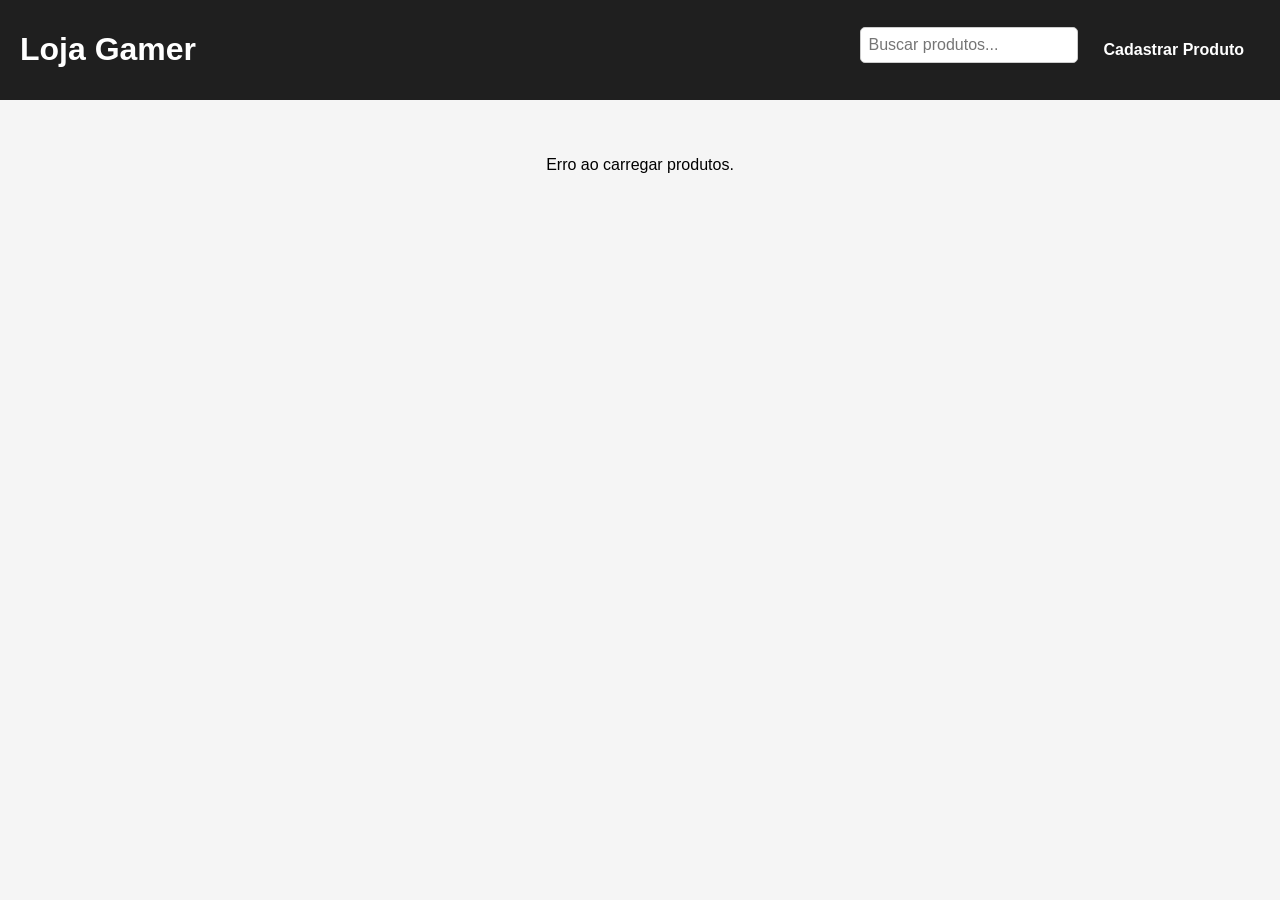
==== index.html @ 5c884a0d "filtro no campo de busca" ====
<!DOCTYPE html>
<html lang="pt-br">
<head>
    <meta charset="UTF-8">
    <meta name="viewport" content="width=device-width, initial-scale=1.0">
    <title>Loja Gamer</title>
    <link rel="stylesheet" href="style/style.css">
</head>
<body>
    <header style="display: flex; justify-content: space-between; align-items: center; padding: 10px 20px;">
        <h1>Loja Gamer</h1>
        <div style="display: flex; align-items: center; gap: 10px;">
            <input type="text" id="campo-busca" placeholder="Buscar produtos..." style="padding: 8px; border-radius: 5px; border: 1px solid #ccc;">
            <a href="cadastro.html" class="btn-cadastro">Cadastrar Produto</a>
        </div>
    </header>
    <main>
        <section class="produtos" id="lista-produtos">
            </section>
    </main>
    <script>
        //todos os produtos carregados inicialmente
        let todosProdutos = []; 

        // carrega os produtos do JSON Server
        async function carregarProdutos() {
            try {
                const resposta = await fetch('http://localhost:3000/produtos');
                todosProdutos = await resposta.json(); //armazenando todos os produtos
                exibirProdutos(todosProdutos);
            } catch (erro) {
                console.error('Erro ao carregar produtos:', erro);
                document.getElementById('lista-produtos').innerHTML = '<p>Erro ao carregar produtos.</p>';
            }
        }

        // exibir os produtos (filtrados ou não)
        function exibirProdutos(produtosParaExibir) {
            const container = document.getElementById('lista-produtos');
            container.innerHTML = ''; 

            if (produtosParaExibir.length === 0) {
                container.innerHTML = '<p>Nenhum produto encontrado.</p>';
                return;
            }

            produtosParaExibir.forEach(produto => {
                const card = document.createElement('div');
                card.className = 'produto-card';
                card.innerHTML = `
                    <img src="${produto.imagem}" alt="${produto.nome}">
                    <h2>${produto.nome}</h2>
                    <p>${produto.descricao}</p>
                    <p>Preço: R$ ${produto.preco.toFixed(2)}</p>
                    <a href="detalhe.html?id=${produto.id}" class="btn-detalhes">Ver Detalhes</a>
                    <a href="editar.html?id=${produto.id}" class="btn-editar">Editar</a>
                    <button class="btn-excluir" data-id="${produto.id}">Excluir</button>
                `;
                container.appendChild(card);

                // excluir
                const botaoExcluir = card.querySelector('.btn-excluir');
                botaoExcluir.addEventListener('click', async () => {
                    const confirmar = confirm(`Deseja realmente excluir o produto "${produto.nome}"?`);
                    if (!confirmar) return;

                    try {
                        const resposta = await fetch(`http://localhost:3000/produtos/${produto.id}`, {
                            method: 'DELETE'
                        });

                        if (!resposta.ok) throw new Error('Erro ao excluir produto');

                        carregarProdutos();
                    } catch (erro) {
                        alert('Erro ao excluir produto.');
                        console.error(erro);
                    }
                });
            });
        }

        //filtrar produtos
        function filtrarProdutos() {
            const termoBusca = document.getElementById('campo-busca').value.toLowerCase();
            const produtosFiltrados = todosProdutos.filter(produto =>
                produto.nome.toLowerCase().includes(termoBusca) ||
                produto.descricao.toLowerCase().includes(termoBusca)
            );
            exibirProdutos(produtosFiltrados);
        }

        // clique campo de busca
        document.getElementById('campo-busca').addEventListener('input', filtrarProdutos);

        //carrega os produtos quando a página é carregada
        carregarProdutos();
    </script>
</body>
</html>
---- style/style.css ----
body {
  font-family: Arial, sans-serif;
  margin: 0;
  padding: 0;
  background-color: #f5f5f5;
}

header {
  background-color: #1f1f1f;
  color: white;
  padding: 20px;
  text-align: center;
}

main {
  display: flex;
  flex-direction: column;
  align-items: center;
  padding: 20px;
}

main h1 {
  margin-bottom: 20px;
}

.btn-voltar {
  margin-top: 20px;
  background-color: #333;
  color: #fff;
  padding: 10px 20px;
  text-decoration: none;
  border-radius: 5px;
  display: inline-block;
}

nav ul {
  list-style: none;
  padding: 0;
  display: flex;
  justify-content: center;
  gap: 1rem;
}

nav a {
  color: white;
  text-decoration: none;
}

.produtos {
  display: flex;
    flex-wrap: wrap;
    justify-content: center; /* Centraliza horizontalmente */
    gap: 20px; /* Espaço entre os cards */
    padding: 20px;
}

/* Estilo dos cards de produtos */
.produto-card {
  border: 1px solid #ccc;
  border-radius: 10px;
  padding: 16px;
  width: 300px; /* Largura fixa */
  box-shadow: 0 2px 5px rgba(0, 0, 0, 0.1);
  text-align: center;
}

/* Imagens redimensionadas */
.produto-card img {
  max-width: 100%;
  max-height: 300px;
  width: auto;
  height: auto;
  object-fit: contain;
  margin-bottom: 12px;
}

footer {
  background-color: #242424;
  color: white;
  text-align: center;
  padding: 1rem;
}

.container {
  display: flex;
  flex-wrap: wrap;
  justify-content: center;
  gap: 20px;
}

.card {
  background: #1a1a1a;
  border-radius: 10px;
  padding: 20px;
  width: 200px;
}
form {
  width: 300px;
  margin: 20px auto;
  display: flex;
  flex-direction: column;
}

input, textarea, button {
  margin-bottom: 10px;
  padding: 8px;
  font-size: 16px;
}

.produto-detalhe-card {
  width: 300px;              /* Largura fixa */
  height: 450px;             /* Altura fixa */
  padding: 20px;
  border: 1px solid #ccc;
  border-radius: 8px;
  box-shadow: 0 4px 8px rgba(0,0,0,0.1);
  display: flex;
  flex-direction: column;
  align-items: center;
  justify-content: flex-start;
  text-align: center;
  background-color: #fff;
  margin: 0 auto;
}

.produto-detalhe-card img {
  max-width: 100%;
  height: 180px;
  object-fit: cover;
  border-radius: 6px;
  margin-bottom: 10px;
}

.produto-detalhe-card h2 {
  margin-top: 0;
  font-size: 24px;
  color: #333;
}

.produto-detalhe-card p {
  font-size: 16px;
  color: #555;
  margin: 8px 0;
}

/*Botão excluir*/

.btn-excluir {
    background-color: #e63946;
    color: white;
    border: none;
    padding: 8px 12px;
    margin-top: 10px;
    cursor: pointer;
    border-radius: 4px;
    font-weight: bold;
    transition: background-color 0.2s ease;
}

.btn-excluir:hover {
    background-color: black;
}

/*Botão cadastro*/
.btn-cadastro {
    color: white;
  padding: 10px 16px;
  text-decoration: none;
  border-radius: 5px;
  font-weight: bold;
  transition: background-color 0.3s ease;
}

.btn-cadastro:hover {
  background-color: rgb(81, 81, 81)
}
/*Botão editar*/
form label {
  display: block;
  margin-top: 15px;
  font-weight: bold;
}

form input,
form textarea {
  width: 100%;
  padding: 10px;
  margin-top: 5px;
  border-radius: 5px;
  border: 1px solid #ccc;
  box-sizing: border-box;
}

form button {
  margin-top: 20px;
  padding: 12px 20px;
  color: #000;
  border: none;
  border-radius: 5px;
  cursor: pointer;
  font-weight: bold;
}

form button:hover {
  background-color: rgb(81, 81, 81)
}

#mensagem p {
  margin-top: 20px;
  padding: 10px;
  background-color: #e7f9ed;
  border: 1px solid #b4e0c6;
  border-radius: 5px;
  color: #2e7d32;
  font-weight: bold;
  text-align: center;
}
.btn-voltar {
    color: white;
  padding: 10px 16px;
  text-decoration: none;
  border-radius: 5px;
  font-weight: bold;
  transition: background-color 0.3s;
}

.btn-voltar:hover {
  background-color: rgb(81, 81, 81)
}
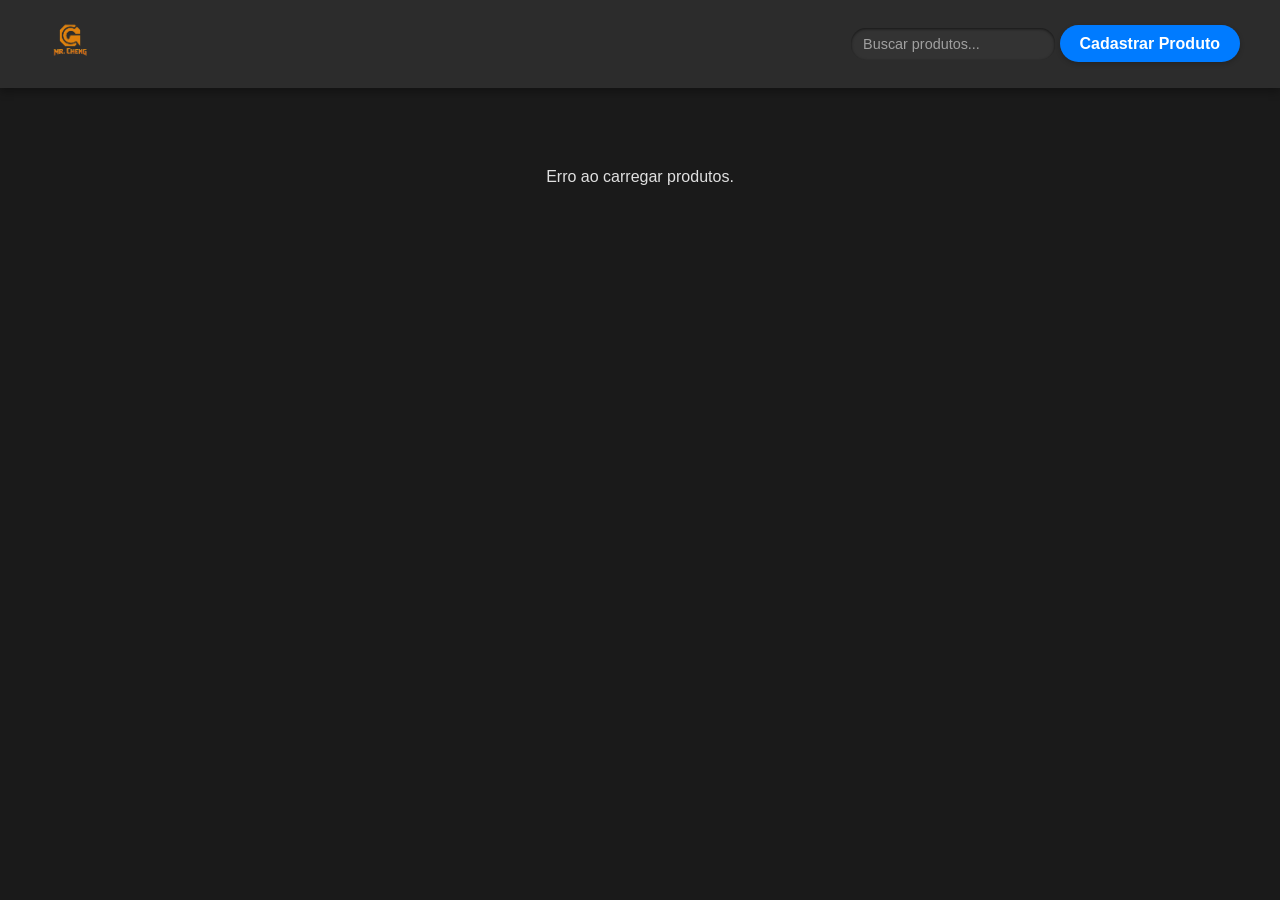
==== commit 0e18482a: "finaização da integração dos produtos e mudança de estilo" ====
--- a/index.html
+++ b/index.html
@@ -3,15 +3,23 @@
 <head>
     <meta charset="UTF-8">
     <meta name="viewport" content="width=device-width, initial-scale=1.0">
-    <title>Loja Gamer</title>
+    <link rel="shortcut icon" href="./img/icon.ico" type="image/x-icon">
+    <title>Mr. Cheng Store</title>
     <link rel="stylesheet" href="style/style.css">
 </head>
 <body>
-    <header style="display: flex; justify-content: space-between; align-items: center; padding: 10px 20px;">
-        <h1>Loja Gamer</h1>
-        <div style="display: flex; align-items: center; gap: 10px;">
-            <input type="text" id="campo-busca" placeholder="Buscar produtos..." style="padding: 8px; border-radius: 5px; border: 1px solid #ccc;">
-            <a href="cadastro.html" class="btn-cadastro">Cadastrar Produto</a>
+    <header>
+        <div class="header-content">
+            <a href="/" style="cursor: pointer;">
+                <img src="./img/logosite.png" alt="Logo Loja Gamer" id="logo-header">
+            </a>
+
+            <nav class="collapse-menu" id="collapse-menu">
+                <div class="menu-items">
+                    <input type="text" id="campo-busca" placeholder="Buscar produtos...">
+                    <a href="cadastro.html" class="btn-cadastro">Cadastrar Produto</a>
+                </div>
+            </nav>
         </div>
     </header>
     <main>
--- a/style/style.css
+++ b/style/style.css
@@ -1,229 +1,514 @@
+:root {
+    --cor-primaria: #1a1a1a;
+    --cor-secundaria: #FFFFFF; /* Branco para os cards e formulários */
+    --cor-acento: #007bff;
+    --cor-texto-claro: #e0e0e0; /* Ainda usado para texto no header e fora dos cards */
+    --cor-texto-escuro: #333; /* Texto principal dentro dos cards brancos */
+    --cor-borda: #ccc; /* Borda mais clara para cards brancos e inputs */
+    --cor-sombra: rgba(0, 0, 0, 0.2); /* Sombra mais suave para cards claros */
+    --cor-sucesso: #28a745;
+    --cor-erro: #dc3545;
+    
+    --scrollbar-track-color: #2e2e2e;
+    --scrollbar-thumb-color: #555;
+    --scrollbar-thumb-hover-color: #777;
+}
+
+::-webkit-scrollbar {
+    width: 8px;
+    height: 8px;
+}
+
+::-webkit-scrollbar-track {
+    background: var(--scrollbar-track-color);
+    border-radius: 10px;
+}
+
+::-webkit-scrollbar-thumb {
+    background: var(--scrollbar-thumb-color);
+    border-radius: 10px;
+    border: 2px solid var(--scrollbar-track-color);
+}
+
+::-webkit-scrollbar-thumb:hover {
+    background: var(--scrollbar-thumb-hover-color);
+}
+
 body {
-  font-family: Arial, sans-serif;
-  margin: 0;
-  padding: 0;
-  background-color: #f5f5f5;
+    scrollbar-color: var(--scrollbar-thumb-color) var(--scrollbar-track-color);
+    scrollbar-width: thin;
+    font-family: 'Segoe UI', Tahoma, Geneva, Verdana, sans-serif;
+    margin: 0;
+    padding: 0;
+    background-color: var(--cor-primaria);
+    color: var(--cor-texto-claro);
+    line-height: 1.6;
 }
 
 header {
-  background-color: #1f1f1f;
-  color: white;
-  padding: 20px;
-  text-align: center;
+    background-color: #2c2c2c; /* Mantém o header escuro */
+    color: var(--cor-texto-claro);
+    padding: 10px 0;
+    box-shadow: 0 4px 8px rgba(0, 0, 0, 0.3);
+    display: flex;
+    justify-content: center;
+    align-items: center;
+    position: relative;
+}
+
+.header-content {
+    width: 100%;
+    max-width: 1200px;
+    padding: 0 30px;
+    display: flex;
+    justify-content: space-between;
+    align-items: center;
+}
+
+#logo-header {
+    height: 60px;
+    width: auto;
+    flex-shrink: 0;
+}
+
+.menu-toggle {
+    display: none;
+    background: none;
+    border: none;
+    cursor: pointer;
+    padding: 10px;
+    z-index: 1001;
+}
+
+.hamburger {
+    display: block;
+    width: 25px;
+    height: 3px;
+    background-color: var(--cor-texto-claro);
+    margin: 5px 0;
+    transition: all 0.3s ease;
+}
+
+.collapse-menu {
+    display: flex;
+    align-items: center;
+    gap: 15px;
+}
+
+#campo-busca {
+    padding: 8px 12px;
+    border-radius: 15px;
+    border: none;
+    background-color: #333; /* Mantém o fundo do input escuro para contraste no header */
+    color: var(--cor-texto-claro);
+    font-size: 0.9em;
+    outline: none;
+    transition: all 0.3s ease;
+    box-shadow: inset 0 1px 3px rgba(0, 0, 0, 0.6);
+}
+
+#campo-busca::placeholder {
+    color: #a0a0a0;
+}
+
+#campo-busca:focus {
+    border: none;
+    box-shadow: inset 0 1px 3px rgba(0, 0, 0, 0.6), 0 0 0 2px var(--cor-acento);
+    background-color: #444;
 }
 
 main {
-  display: flex;
-  flex-direction: column;
-  align-items: center;
-  padding: 20px;
-}
-
-main h1 {
-  margin-bottom: 20px;
-}
-
+    display: flex;
+    flex-direction: column;
+    align-items: center;
+    padding: 40px 20px;
+}
+
+.produtos {
+    display: flex;
+    flex-wrap: wrap;
+    justify-content: center;
+    gap: 30px;
+    padding: 20px 0;
+    max-width: 1200px;
+    margin: 0 auto;
+}
+
+.produto-card {
+    background-color: var(--cor-secundaria); /* Fundo branco para o card */
+    border: 1px solid var(--cor-borda);
+    border-radius: 12px;
+    padding: 20px;
+    width: 280px;
+    box-shadow: 0 5px 15px var(--cor-sombra);
+    text-align: center;
+    transition: transform 0.3s ease, box-shadow 0.3s ease;
+    display: flex;
+    flex-direction: column;
+    justify-content: space-between;
+}
+
+.produto-card:hover {
+    transform: translateY(-8px);
+    box-shadow: 0 8px 25px var(--cor-sombra);
+}
+
+.produto-card img {
+    max-width: 100%;
+    max-height: 180px;
+    width: auto;
+    height: auto;
+    object-fit: contain;
+    margin-bottom: 15px;
+    border-radius: 8px;
+    background-color: transparent; /* Fundo transparente para imagem em card branco */
+    padding: 5px;
+}
+
+.produto-card h2 {
+    font-size: 1.5em;
+    color: var(--cor-acento);
+    margin-top: 0;
+    margin-bottom: 10px;
+    white-space: nowrap;
+    overflow: hidden;
+    text-overflow: ellipsis;
+}
+
+.produto-card p {
+    font-size: 0.9em;
+    color: var(--cor-texto-escuro); /* Texto escuro para contraste em fundo branco */
+    margin-bottom: 10px;
+    flex-grow: 1;
+    overflow: hidden;
+    text-overflow: ellipsis;
+    display: -webkit-box;
+    -webkit-line-clamp: 3;
+    -webkit-box-orient: vertical;
+}
+
+.produto-card p:last-of-type {
+    font-size: 1.1em;
+    font-weight: bold;
+    color: #28a745;
+    margin-top: 15px;
+    margin-bottom: 15px;
+}
+
+.produto-card .btn-detalhes,
+.produto-card .btn-editar,
+.produto-card .btn-excluir {
+    display: block;
+    padding: 10px 15px;
+    margin-top: 10px;
+    border-radius: 6px;
+    font-weight: bold;
+    text-decoration: none;
+    transition: background-color 0.3s ease, transform 0.2s ease;
+    cursor: pointer;
+    font-size: 0.9em;
+    border: none;
+    text-align: center;
+    width: calc(100% - 0px);
+    box-sizing: border-box;
+}
+
+.produto-card .btn-detalhes {
+    background-color: var(--cor-acento);
+    color: white;
+    margin-top: auto;
+}
+
+.produto-card .btn-detalhes:hover {
+    background-color: #0056b3;
+    transform: translateY(-2px);
+}
+
+.produto-card .btn-editar {
+    background-color: #ffc107;
+    color: var(--cor-texto-escuro);
+    margin-left: 0;
+}
+
+.produto-card .btn-editar:hover {
+    background-color: #e0a800;
+    transform: translateY(-2px);
+}
+
+.produto-card .btn-excluir {
+    background-color: var(--cor-erro);
+    color: white;
+    margin-top: 10px;
+}
+
+.produto-card .btn-excluir:hover {
+    background-color: #c82333;
+    transform: translateY(-2px);
+}
+
+.btn-cadastro,
 .btn-voltar {
-  margin-top: 20px;
-  background-color: #333;
-  color: #fff;
-  padding: 10px 20px;
-  text-decoration: none;
-  border-radius: 5px;
-  display: inline-block;
-}
-
-nav ul {
-  list-style: none;
-  padding: 0;
-  display: flex;
-  justify-content: center;
-  gap: 1rem;
-}
-
-nav a {
-  color: white;
-  text-decoration: none;
-}
-
-.produtos {
-  display: flex;
-    flex-wrap: wrap;
-    justify-content: center; /* Centraliza horizontalmente */
-    gap: 20px; /* Espaço entre os cards */
-    padding: 20px;
-}
-
-/* Estilo dos cards de produtos */
-.produto-card {
-  border: 1px solid #ccc;
-  border-radius: 10px;
-  padding: 16px;
-  width: 300px; /* Largura fixa */
-  box-shadow: 0 2px 5px rgba(0, 0, 0, 0.1);
-  text-align: center;
-}
-
-/* Imagens redimensionadas */
-.produto-card img {
-  max-width: 100%;
-  max-height: 300px;
-  width: auto;
-  height: auto;
-  object-fit: contain;
-  margin-bottom: 12px;
-}
-
-footer {
-  background-color: #242424;
-  color: white;
-  text-align: center;
-  padding: 1rem;
-}
-
-.container {
-  display: flex;
-  flex-wrap: wrap;
-  justify-content: center;
-  gap: 20px;
-}
-
-.card {
-  background: #1a1a1a;
-  border-radius: 10px;
-  padding: 20px;
-  width: 200px;
-}
+    background-color: var(--cor-acento);
+    color: white;
+    padding: 10px 20px;
+    text-decoration: none;
+    border-radius: 25px;
+    font-weight: bold;
+    transition: background-color 0.3s ease, transform 0.2s ease;
+    border: none;
+    cursor: pointer;
+    font-size: 1em;
+    margin-top: 20px;
+    box-shadow: 0 2px 5px var(--cor-sombra);
+}
+
+.btn-cadastro:hover,
+.btn-voltar:hover {
+    background-color: #0056b3;
+    transform: translateY(-2px);
+}
+
+.produto-detalhe-card {
+    background-color: var(--cor-secundaria); /* Fundo branco para detalhe */
+    border: 1px solid var(--cor-borda);
+    border-radius: 15px;
+    padding: 30px;
+    max-width: 600px;
+    box-shadow: 0 8px 20px var(--cor-sombra);
+    text-align: center;
+    margin: 40px auto;
+    display: flex;
+    flex-direction: column;
+    align-items: center;
+}
+
+.produto-detalhe-card img {
+    max-width: 80%;
+    height: auto;
+    max-height: 350px;
+    object-fit: contain;
+    border-radius: 10px;
+    margin-bottom: 25px;
+    border: 2px solid var(--cor-borda);
+    box-shadow: 0 2px 10px rgba(0, 0, 0, 0.4);
+}
+
+.produto-detalhe-card h2 {
+    font-size: 2.5em;
+    color: var(--cor-acento);
+    margin-bottom: 15px;
+    text-shadow: 1px 1px 2px rgba(0, 0, 0, 0.3);
+}
+
+.produto-detalhe-card p {
+    font-size: 1.1em;
+    color: var(--cor-texto-escuro); /* Texto escuro para contraste em fundo branco */
+    margin: 10px 0;
+    line-height: 1.8;
+}
+
+.produto-detalhe-card p strong {
+    color: #333; /* Destaque em texto escuro */
+}
+
+.produto-detalhe-card p:nth-of-type(1) {
+    font-size: 1.4em;
+    color: #28a745;
+    font-weight: bold;
+    margin-top: 20px;
+}
+
 form {
-  width: 300px;
-  margin: 20px auto;
-  display: flex;
-  flex-direction: column;
-}
-
-input, textarea, button {
-  margin-bottom: 10px;
-  padding: 8px;
-  font-size: 16px;
-}
-
-.produto-detalhe-card {
-  width: 300px;              /* Largura fixa */
-  height: 450px;             /* Altura fixa */
-  padding: 20px;
-  border: 1px solid #ccc;
-  border-radius: 8px;
-  box-shadow: 0 4px 8px rgba(0,0,0,0.1);
-  display: flex;
-  flex-direction: column;
-  align-items: center;
-  justify-content: flex-start;
-  text-align: center;
-  background-color: #fff;
-  margin: 0 auto;
-}
-
-.produto-detalhe-card img {
-  max-width: 100%;
-  height: 180px;
-  object-fit: cover;
-  border-radius: 6px;
-  margin-bottom: 10px;
-}
-
-.produto-detalhe-card h2 {
-  margin-top: 0;
-  font-size: 24px;
-  color: #333;
-}
-
-.produto-detalhe-card p {
-  font-size: 16px;
-  color: #555;
-  margin: 8px 0;
-}
-
-/*Botão excluir*/
-
-.btn-excluir {
-    background-color: #e63946;
+    background-color: var(--cor-secundaria); /* Fundo branco para formulário */
+    width: 90%;
+    max-width: 500px;
+    margin: 40px auto;
+    padding: 30px;
+    border-radius: 15px;
+    box-shadow: 0 5px 15px var(--cor-sombra);
+    display: flex;
+    flex-direction: column;
+    gap: 15px;
+}
+
+form label {
+    display: block;
+    margin-bottom: 5px;
+    font-weight: bold;
+    color: var(--cor-texto-escuro); /* Label escura em fundo branco */
+    font-size: 1.1em;
+}
+
+form input[type="text"],
+form input[type="number"],
+form textarea {
+    width: 100%;
+    padding: 12px 15px;
+    border-radius: 8px;
+    border: 1px solid var(--cor-borda); /* Borda mais clara */
+    background-color: #f0f0f0; /* Fundo levemente cinza para inputs em forms brancos */
+    color: var(--cor-texto-escuro); /* Texto digitado escuro */
+    font-size: 1em;
+    box-sizing: border-box;
+    outline: none;
+    transition: border-color 0.3s ease, box-shadow 0.3s ease;
+}
+
+form input[type="text"]:focus,
+form input[type="number"]:focus,
+form textarea:focus {
+    border-color: var(--cor-acento);
+    box-shadow: 0 0 8px rgba(0, 123, 255, 0.5);
+}
+
+form textarea {
+    resize: vertical;
+    min-height: 100px;
+}
+
+form button[type="submit"] {
+    margin-top: 25px;
+    padding: 15px 25px;
+    background-color: var(--cor-acento);
     color: white;
     border: none;
-    padding: 8px 12px;
-    margin-top: 10px;
+    border-radius: 25px;
     cursor: pointer;
-    border-radius: 4px;
-    font-weight: bold;
-    transition: background-color 0.2s ease;
-}
-
-.btn-excluir:hover {
-    background-color: black;
-}
-
-/*Botão cadastro*/
-.btn-cadastro {
-    color: white;
-  padding: 10px 16px;
-  text-decoration: none;
-  border-radius: 5px;
-  font-weight: bold;
-  transition: background-color 0.3s ease;
-}
-
-.btn-cadastro:hover {
-  background-color: rgb(81, 81, 81)
-}
-/*Botão editar*/
-form label {
-  display: block;
-  margin-top: 15px;
-  font-weight: bold;
-}
-
-form input,
-form textarea {
-  width: 100%;
-  padding: 10px;
-  margin-top: 5px;
-  border-radius: 5px;
-  border: 1px solid #ccc;
-  box-sizing: border-box;
-}
-
-form button {
-  margin-top: 20px;
-  padding: 12px 20px;
-  color: #000;
-  border: none;
-  border-radius: 5px;
-  cursor: pointer;
-  font-weight: bold;
-}
-
-form button:hover {
-  background-color: rgb(81, 81, 81)
+    font-weight: bold;
+    font-size: 1.1em;
+    transition: background-color 0.3s ease, transform 0.2s ease, box-shadow 0.3s ease;
+    box-shadow: 0 3px 10px var(--cor-sombra);
+}
+
+form button[type="submit"]:hover {
+    background-color: #0056b3;
+    transform: translateY(-3px);
+    box-shadow: 0 6px 15px var(--cor-sombra);
 }
 
 #mensagem p {
-  margin-top: 20px;
-  padding: 10px;
-  background-color: #e7f9ed;
-  border: 1px solid #b4e0c6;
-  border-radius: 5px;
-  color: #2e7d32;
-  font-weight: bold;
-  text-align: center;
-}
-.btn-voltar {
-    color: white;
-  padding: 10px 16px;
-  text-decoration: none;
-  border-radius: 5px;
-  font-weight: bold;
-  transition: background-color 0.3s;
-}
-
-.btn-voltar:hover {
-  background-color: rgb(81, 81, 81)
-}
+    margin-top: 25px;
+    padding: 15px;
+    border-radius: 8px;
+    font-weight: bold;
+    text-align: center;
+    font-size: 1.1em;
+    box-shadow: 0 2px 8px var(--cor-sombra);
+}
+
+#mensagem p[style*="color:red"] {
+    background-color: rgba(220, 53, 69, 0.2);
+    border: 1px solid var(--cor-erro);
+    color: var(--cor-erro) !important;
+}
+
+#mensagem p:not([style*="color:red"]) {
+    background-color: rgba(40, 167, 69, 0.2);
+    border: 1px solid var(--cor-sucesso);
+    color: var(--cor-sucesso);
+}
+
+@media (max-width: 768px) {
+    .header-content {
+        flex-direction: row;
+        padding: 0 15px;
+        gap: 0;
+        justify-content: space-between;
+    }
+
+    #logo-header {
+        height: 45px;
+    }
+
+    .menu-toggle {
+        display: block;
+    }
+
+    .collapse-menu {
+        display: none;
+        flex-direction: column;
+        position: absolute;
+        top: 100%;
+        left: 0;
+        width: 100%;
+        background-color: var(--cor-secundaria); /* Fundo do menu colapsado branco */
+        box-shadow: 0 8px 16px var(--cor-sombra);
+        padding: 20px 0;
+        z-index: 1000;
+        overflow: hidden;
+        transition: all 0.3s ease-in-out;
+        opacity: 0;
+        visibility: hidden;
+        transform: translateY(-20px);
+    }
+
+    .collapse-menu.active {
+        display: flex;
+        opacity: 1;
+        visibility: visible;
+        transform: translateY(0);
+    }
+
+    .collapse-menu .menu-items {
+        display: flex;
+        flex-direction: column;
+        align-items: center;
+        gap: 15px;
+        width: 100%;
+        padding: 0 20px;
+    }
+
+    #campo-busca {
+        width: 90%;
+        max-width: 300px;
+        margin-bottom: 5px;
+        background-color: #f0f0f0; /* Fundo do input em menu colapsado branco */
+        color: var(--cor-texto-escuro);
+    }
+
+    .btn-cadastro,
+    .btn-voltar {
+        width: 90%;
+        max-width: 300px;
+        text-align: center;
+        margin-top: 5px;
+    }
+
+    .menu-toggle.active .hamburger:nth-child(2) {
+        opacity: 0;
+    }
+
+    .menu-toggle.active .hamburger:nth-child(1) {
+        transform: translateY(8px) rotate(45deg);
+    }
+
+    .menu-toggle.active .hamburger:nth-child(3) {
+        transform: translateY(-8px) rotate(-45deg);
+    }
+
+    .produtos {
+        gap: 20px;
+        padding: 10px;
+    }
+
+    .produto-card {
+        width: 100%;
+        max-width: 300px;
+        margin: 0 auto;
+    }
+
+    .produto-detalhe-card {
+        padding: 20px;
+        margin: 20px auto;
+        max-width: 90%;
+    }
+
+    .produto-detalhe-card h2 {
+        font-size: 2em;
+    }
+
+    form {
+        padding: 20px;
+        max-width: 95%;
+    }
+}
